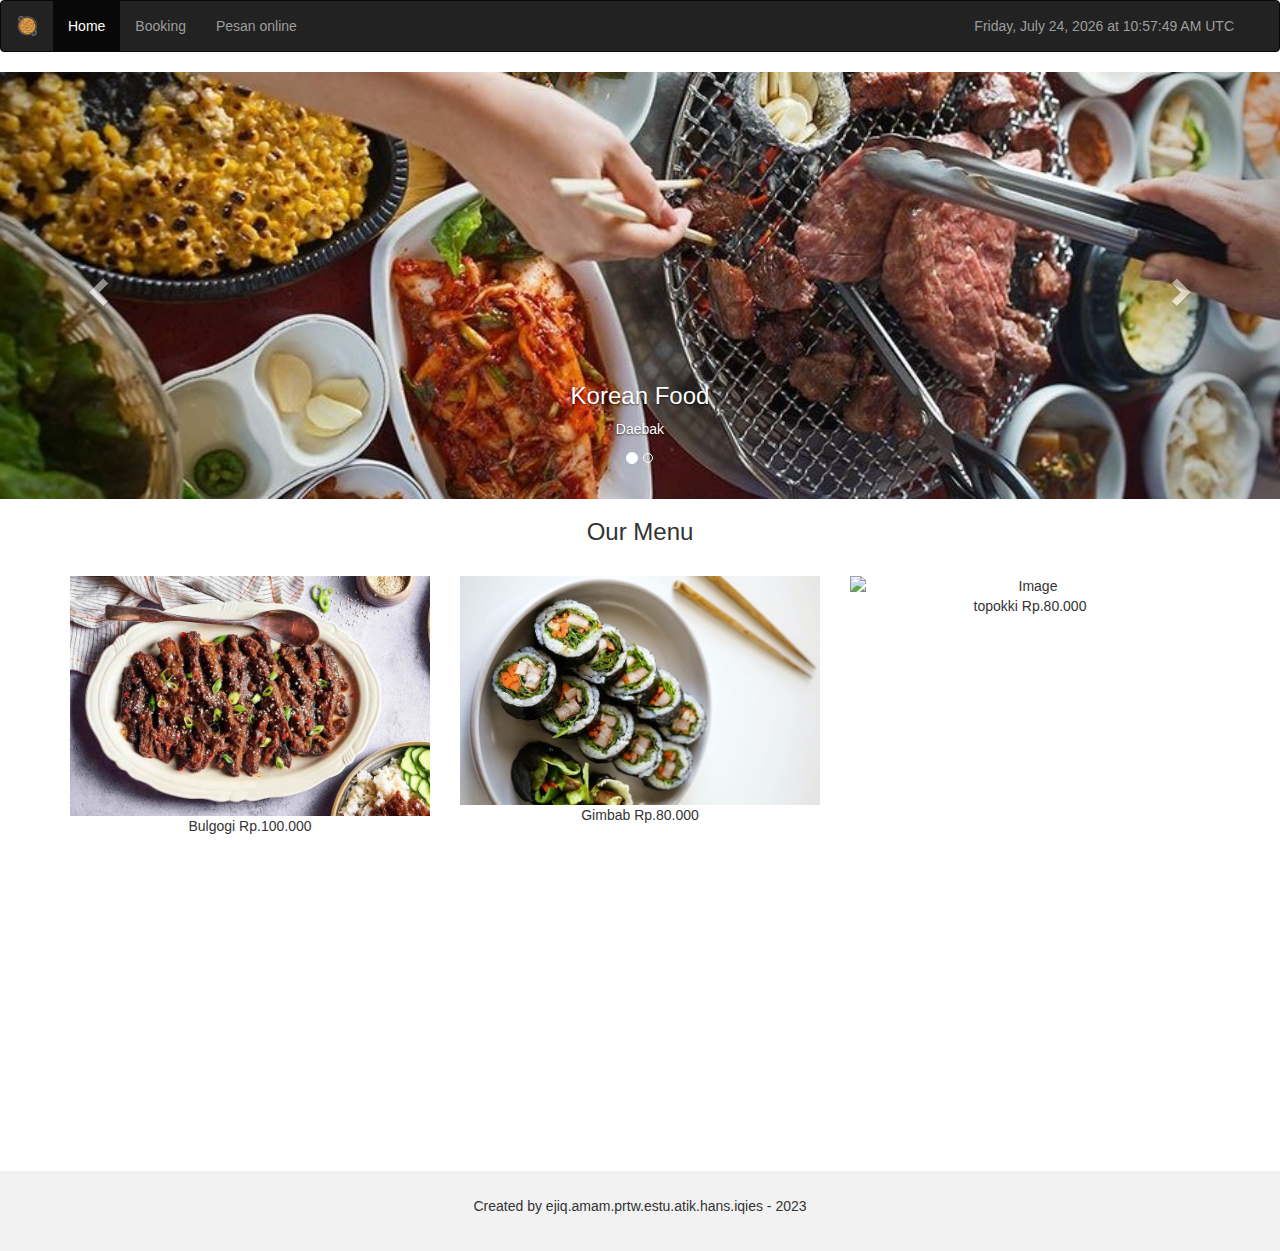
==== index.html @ 12c69895 "first commit" ====
<!DOCTYPE html>
<html lang="en">
<meta name="viewport" content="width=device-width, initial-scale=1.0">

<head>
    <title>Bootstrap Example</title>
    <meta charset="utf-8">
    <meta name="viewport" content="width=device-width, initial-scale=1">
    <link rel="stylesheet" href="style.css" />
    <link rel="stylesheet" href="https://maxcdn.bootstrapcdn.com/bootstrap/3.4.1/css/bootstrap.min.css">
    <script src="https://ajax.googleapis.com/ajax/libs/jquery/3.6.4/jquery.min.js"></script>
    <script src="https://maxcdn.bootstrapcdn.com/bootstrap/3.4.1/js/bootstrap.min.js"></script>
</head>

<body>
    <nav class="navbar navbar-inverse">
        <div class="container-fluid">
            <div class="navbar-header">
                <button type="button" class="navbar-toggle" data-toggle="collapse" data-target="#myNavbar">
                    <span class="icon-bar"></span>
                    <span class="icon-bar"></span>
                    <span class="icon-bar"></span>
                </button>
                <a class="navbar-brand" href="#">🥘</a>
            </div>
            <div class="collapse navbar-collapse" id="myNavbar">
                <ul class="nav navbar-nav">
                    <li class="active"><a href="#">Home</a></li>
                    <li><a href="form.html">Booking</a></li>
                    <li><a href="form_2.html">Pesan online</a></li>
                </ul>
                <ul class="nav navbar-nav" style="float: right;">
                    <li class="navbar-text" id="datetime"></li>
                </ul>
            </div>
        </div>
    </nav>
    <div id="myCarousel" class="carousel slide" data-ride="carousel">
        <ol class="carousel-indicators">
            <li data-target="#myCarousel" data-slide-to="0" class="active"></li>
            <li data-target="#myCarousel" data-slide-to="1"></li>
        </ol>
        <div class="carousel-inner" role="listbox">
            <div class="item active">
                <img src="cr1.jpg" alt="Image">
                <div class="carousel-caption">
                    <h3>Korean Food</h3>
                    <p>Daebak</p>
                </div>
            </div>
            <div class="item">
                <img src="cr2.jpg" alt="Image1">
                <div class="carousel-caption">
                    <h3>Korean Food</h3>
                    <p>WOW</p>
                </div>
            </div>
        </div>
        <a class="left carousel-control" href="#myCarousel" role="button" data-slide="prev">
            <span class="glyphicon glyphicon-chevron-left" aria-hidden="true"></span>
            <span class="sr-only">Previous</span>
        </a>
        <a class="right carousel-control" href="#myCarousel" role="button" data-slide="next">
            <span class="glyphicon glyphicon-chevron-right" aria-hidden="true"></span>
            <span class="sr-only">Next</span>
        </a>
    </div>

    <div class="container text-center">
        <h3>Our Menu</h3><br>
        <div class="row">
            <div class="col-sm-4">
                <img src="blgg.jpg" class="img-responsive" style="width:100%" alt="Image">
                <p>Bulgogi Rp.100.000</p>
            </div>
            <div class="col-sm-4">
                <img src="gmbb.jpg" class="img-responsive" style="width:100%" alt="Image">
                <p>Gimbab Rp.80.000</p>
            </div>
            <div class="col-sm-4">
                <img src="https://i.pinimg.com/564x/5e/12/4b/5e124b81a730526ab2c50efe7b3aaafc.jpg"
                    class="img-responsive" style="width:100%" alt="Image">
                <p>topokki Rp.80.000</p>
            </div>
        </div>
    </div><br>

    <div class="container text-center">
        <div class="row">
            <div class="col-sm-12">
                <iframe width="480" height="300" src="https://www.youtube.com/embed/ub1WfnpqXFc?controls=0"
                    title="YouTube video player" frameborder="0"
                    allow="accelerometer; autoplay; clipboard-write; encrypted-media; gyroscope; picture-in-picture; web-share"
                    allowfullscreen></iframe>
            </div>
        </div>
    </div>

    <footer class="container-fluid text-center">
        <p>Created by ejiq.amam.prtw.estu.atik.hans.iqies - 2023</p>
    </footer>
    <script src="script.js"></script>
</body>

</html>
---- style.css ----
.navbar {
    margin-bottom: 0;
    border-radius: 0;
    background-color: rgb(70, 141, 141);
}

footer {
    background-color: #f2f2f2;
    padding: 25px;
}

.carousel-inner img {
    width: 100%;
    margin: auto;
    min-height: 200px;
}

@media (max-width: 600px) {
    .carousel-caption {
        display: none;
    }
}
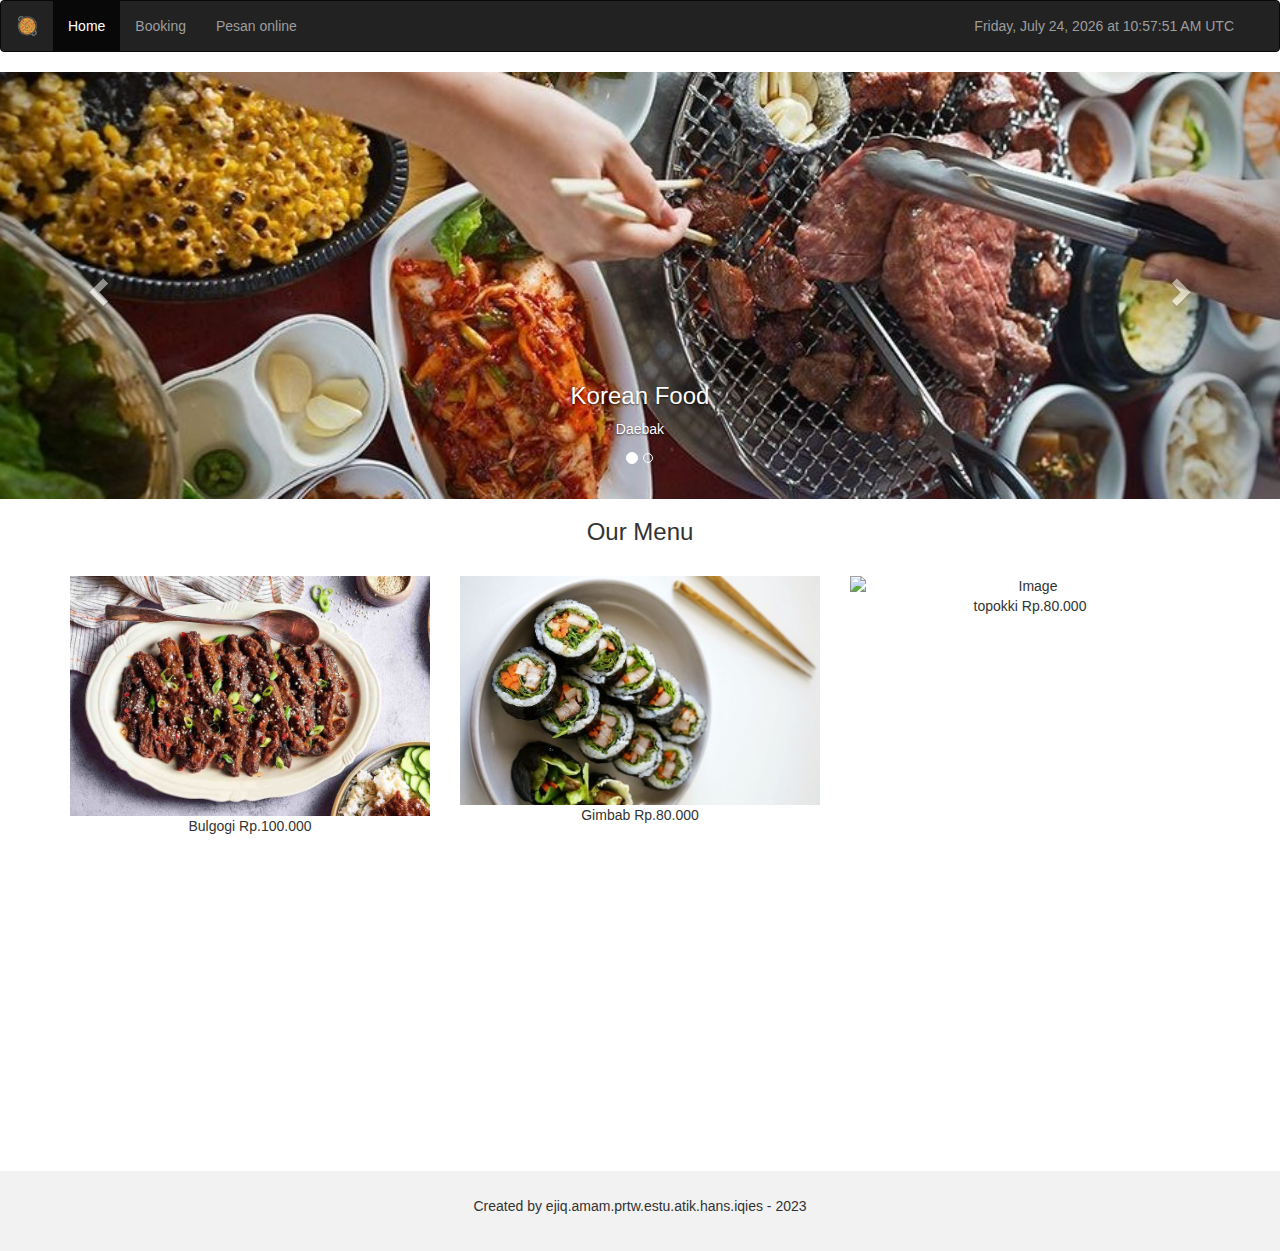
==== commit b973fe7f: "finishh" ====
--- a/index.html
+++ b/index.html
@@ -3,7 +3,7 @@
 <meta name="viewport" content="width=device-width, initial-scale=1.0">
 
 <head>
-    <title>Bootstrap Example</title>
+    <title>Kelompok 2</title>
     <meta charset="utf-8">
     <meta name="viewport" content="width=device-width, initial-scale=1">
     <link rel="stylesheet" href="style.css" />
